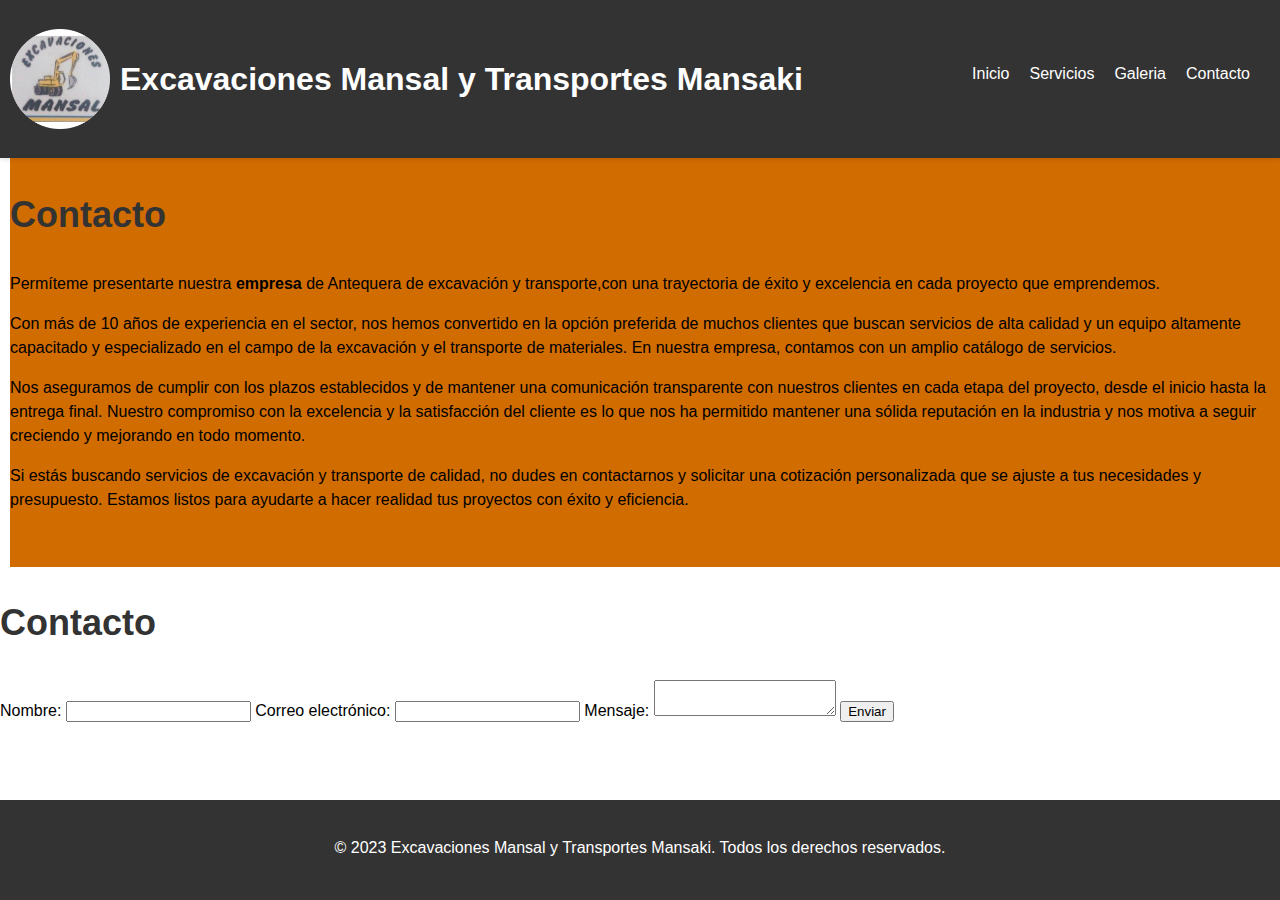
==== paginas/contacto.html @ 55a0d67c "Add files via upload" ====
<!DOCTYPE html>
<html>
<head>
	<meta charset="utf-8">
	<title>Galería de Fotos</title>
	<link rel="stylesheet" href="stylesContacto.css">
</head>
<body><div id="inicio"></div>
	<header >
		<a href ="#" class="imagen">
			<img src="img\prueba.png" alt="logo de la compañia" id="logo-img">
			<h1 class="nombre-empresa">Excavaciones Mansal y Transportes Mansaki</h1>
		  </a>
		<nav>
			<ul>
				<li><a href="../index.html#inicio">Inicio</a></li>
				<li><a href="servicios.html">Servicios</a></li>
        		<li><a href="galeria.html" >Galeria</a></li>
				<li><a href="contacto.html">Contacto</a></li>
			</ul>
		</nav>
	</header>
    <section id="nosotros">
        <div class="container">
          <h2>Contacto</h2>
          <p>Permíteme presentarte nuestra <b>empresa</b> de Antequera de excavación y transporte,con una 
            trayectoria de éxito y excelencia en cada proyecto que emprendemos.</p>
            <p>Con más de 10 años de experiencia en el sector, nos hemos 
            convertido en la opción preferida de muchos clientes que buscan servicios de alta calidad y un equipo altamente capacitado y 
            especializado en el campo de la excavación y el transporte de materiales.
            En nuestra empresa, contamos con un amplio catálogo de servicios.</p>
            <p>Nos aseguramos 
            de cumplir con los plazos establecidos y de mantener una comunicación transparente con nuestros clientes en cada etapa del proyecto,
            desde el inicio hasta la entrega final.
            Nuestro compromiso con la excelencia y la satisfacción del cliente es lo que nos ha permitido mantener una sólida reputación en la 
            industria y nos motiva a seguir creciendo y mejorando en todo momento.</p>
            <p>Si estás buscando servicios de excavación y transporte de 
            calidad, no dudes en contactarnos y solicitar una cotización personalizada que se ajuste a tus necesidades y presupuesto. 
            Estamos listos para ayudarte a hacer realidad tus proyectos con éxito y eficiencia.
    
    
          </p>
        </div>
      </section>

	  <section id="contacto">
		<div class="container">
		  <h2>Contacto</h2>
		  <form>
			<label for="nombre">Nombre:</label>
			<input type="text" id="nombre" name="nombre">
	
			<label for="email">Correo electrónico:</label>
			<input type="email" id="email" name="email">
	
			<label for="mensaje">Mensaje:</label>
			<textarea id="mensaje" name="mensaje"></textarea>
	
			<input type="submit" value="Enviar">
		  </form>
		</div>
	  </section>

	  
	<footer>
    
		<p>&copy; 2023 Excavaciones Mansal y Transportes Mansaki. Todos los derechos reservados.</p>
	  
	</footer>
	<!-- <script src="scriptGaleria.js"></script> --> 
	
</body>

</html>
---- paginas/stylesContacto.css ----
* {
    box-sizing: border-box;
  }
  
  body {
    font-family: Arial, sans-serif;
    font-size: 16px;
    line-height: 1.5;
    margin: 0;
    padding: 0;
    position: relative;
	min-height: 100vh;
	flex-wrap: wrap;
	display: flex;
  }
  
  /* Estilos para el encabezado */
  
  
  header {
  
	background-color: #333;
	color: #fff;
	padding: 10px;
	box-shadow: 0 2px 4px rgba(0, 0, 0, 0.1);
	display: flex;
	
	min-height: 70px;
	justify-content: space-between;
	align-items: center;
	width: 100%;
	object-fit: cover;
	z-index: 99;
	
  }
  .imagen{
	color: #fff;
	display: flex;
	align-items: center;
	text-decoration: none;
  }
  .imagen img{
	margin-right: 10px;
	height: 100px
  }
  
  
  nav li {
	margin-right: 20px;
  }
  
  nav a {
	color: #fff;
	text-decoration: none;
  }
  
  nav ul {
	margin: 0;
	padding: 0;
	list-style: none;
	display: flex;
  }
  
  
  h1{
	font-family: Verdana, Geneva, Tahoma, sans-serif;
  }
  
  nav a:hover {
	text-decoration: underline;
	color: black;
  }
  

  
  footer {
    
	background-color: #333;
	color: #fff;
	padding: 20px;
	text-align: center;
    margin-top: auto;
    width: 100%;
	bottom: 0;
	display: flex;
	justify-content:center ;
}

ul {
	list-style: none;
	margin: 0;
	padding: 0;
  }
  
  li {
	margin-bottom: 10px;
  }


  section h2 {
    color: #333333;
    font-size: 36px;
    font-weight: bold;
    margin-bottom: 30px;
    text-align: left;
    
  }
  
  #nosotros{
    
    
    margin-top: 0;
    background-color: #d16c00;
   width: 100%;
   margin-left: 10px;
   padding-bottom: 0px;
   
  
  }
  footer {
	
  background-color: #333;
  color: #fff;
  padding: 20px;
  text-align: center;
	margin-top: auto;
	width: 100%;
	height: 100px;
  bottom: 0;
  align-self: flex-end;
  z-index: 98;
  }





@media(max-width: 700px){
	header{
	  flex-direction: column;
	}
  
	nav{
	  padding: 10px 0px;
	}

	
	.container .popup-image img{
		width: 95%;
	}

  }
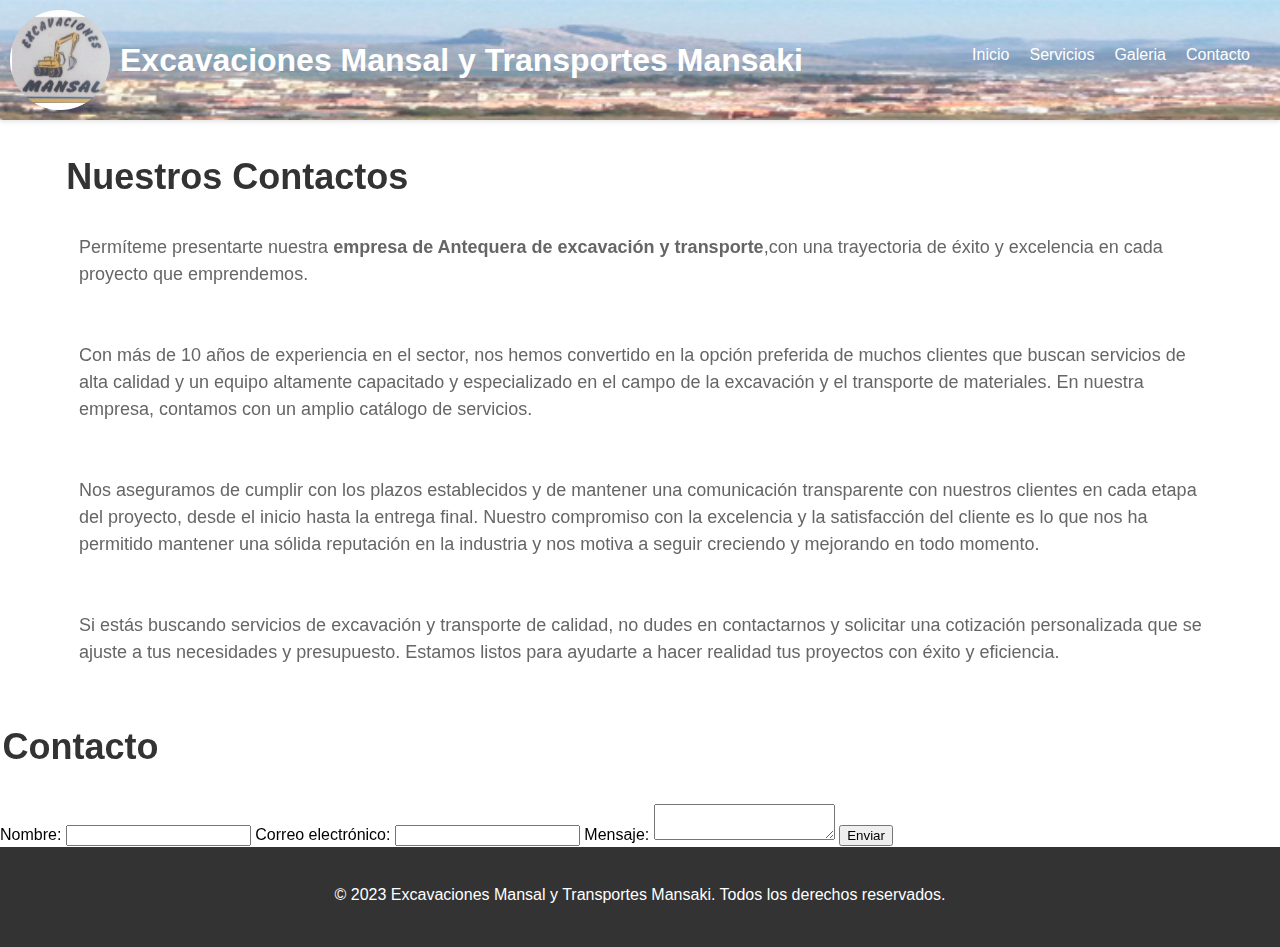
==== commit 5a713ad6: "Add files via upload" ====
--- a/paginas/contacto.html
+++ b/paginas/contacto.html
@@ -2,7 +2,9 @@
 <html>
 <head>
 	<meta charset="utf-8">
-	<title>Galería de Fotos</title>
+	<title>Contacto | Excavaciones Mansal y Transportes Mansaki</title>
+	<link rel="icon" type="image/png" href="img\prueba.png">
+	<link href="https://unpkg.com/aos@2.3.1/dist/aos.css" rel="stylesheet">
 	<link rel="stylesheet" href="stylesContacto.css">
 </head>
 <body><div id="inicio"></div>
@@ -20,54 +22,66 @@
 			</ul>
 		</nav>
 	</header>
-    <section id="nosotros">
-        <div class="container">
-          <h2>Contacto</h2>
-          <p>Permíteme presentarte nuestra <b>empresa</b> de Antequera de excavación y transporte,con una 
-            trayectoria de éxito y excelencia en cada proyecto que emprendemos.</p>
-            <p>Con más de 10 años de experiencia en el sector, nos hemos 
-            convertido en la opción preferida de muchos clientes que buscan servicios de alta calidad y un equipo altamente capacitado y 
-            especializado en el campo de la excavación y el transporte de materiales.
-            En nuestra empresa, contamos con un amplio catálogo de servicios.</p>
-            <p>Nos aseguramos 
-            de cumplir con los plazos establecidos y de mantener una comunicación transparente con nuestros clientes en cada etapa del proyecto,
-            desde el inicio hasta la entrega final.
-            Nuestro compromiso con la excelencia y la satisfacción del cliente es lo que nos ha permitido mantener una sólida reputación en la 
-            industria y nos motiva a seguir creciendo y mejorando en todo momento.</p>
-            <p>Si estás buscando servicios de excavación y transporte de 
-            calidad, no dudes en contactarnos y solicitar una cotización personalizada que se ajuste a tus necesidades y presupuesto. 
-            Estamos listos para ayudarte a hacer realidad tus proyectos con éxito y eficiencia.
-    
-    
-          </p>
-        </div>
-      </section>
+    <div class="fondo">
+		<section id="servicios" data-aos="fade-up">
+			<div class="container2">
+			  <h2>Nuestros Contactos</h2>
+			  <p>Permíteme presentarte nuestra <b>empresa de Antequera de excavación y transporte</b>,con una 
+				trayectoria de éxito y excelencia en cada proyecto que emprendemos.</p>
+				<p></p>
+				<p>Con más de 10 años de experiencia en el sector, nos hemos 
+				convertido en la opción preferida de muchos clientes que buscan servicios de alta calidad y un equipo altamente capacitado y 
+				especializado en el campo de la excavación y el transporte de materiales.
+				En nuestra empresa, contamos con un amplio catálogo de servicios.</p>
+				<p></p>
+				<p>Nos aseguramos 
+				de cumplir con los plazos establecidos y de mantener una comunicación transparente con nuestros clientes en cada etapa del proyecto,
+				desde el inicio hasta la entrega final.
+				Nuestro compromiso con la excelencia y la satisfacción del cliente es lo que nos ha permitido mantener una sólida reputación en la 
+				industria y nos motiva a seguir creciendo y mejorando en todo momento.</p>
+				<p> </p>
+				<p>Si estás buscando servicios de excavación y transporte de 
+				calidad, no dudes en contactarnos y solicitar una cotización personalizada que se ajuste a tus necesidades y presupuesto. 
+				Estamos listos para ayudarte a hacer realidad tus proyectos con éxito y eficiencia.
+		  
+			  </p>
+			</div>
+		  </section>
+		  
+		 
+		  
+		  <section id="contacto" data-aos="fade-up">
+			<div class="container">
+			  <h2>Contacto</h2>
+			  <form>
+				<label for="nombre">Nombre:</label>
+				<input type="text" id="nombre" name="nombre">
+		
+				<label for="email">Correo electrónico:</label>
+				<input type="email" id="email" name="email">
+		
+				<label for="mensaje">Mensaje:</label>
+				<textarea id="mensaje" name="mensaje"></textarea>
+		
+				<input type="submit" value="Enviar">
+			  </form>
+			</div>
+		  </section>
 
-	  <section id="contacto">
-		<div class="container">
-		  <h2>Contacto</h2>
-		  <form>
-			<label for="nombre">Nombre:</label>
-			<input type="text" id="nombre" name="nombre">
-	
-			<label for="email">Correo electrónico:</label>
-			<input type="email" id="email" name="email">
-	
-			<label for="mensaje">Mensaje:</label>
-			<textarea id="mensaje" name="mensaje"></textarea>
-	
-			<input type="submit" value="Enviar">
-		  </form>
-		</div>
-	  </section>
-
-	  
-	<footer>
-    
-		<p>&copy; 2023 Excavaciones Mansal y Transportes Mansaki. Todos los derechos reservados.</p>
-	  
-	</footer>
-	<!-- <script src="scriptGaleria.js"></script> --> 
+		  </div>
+			<footer>
+			  
+				<p>&copy; 2023 Excavaciones Mansal y Transportes Mansaki. Todos los derechos reservados.</p>
+			  
+			</footer>
+		  
+			<script src="https://unpkg.com/aos@2.3.1/dist/aos.js"></script>
+			<script>
+			  AOS.init({
+				duration: 1000,
+				once: true
+			  });
+			</script>
 	
 </body>
 
--- a/paginas/stylesContacto.css
+++ b/paginas/stylesContacto.css
@@ -1,152 +1,165 @@
+/* Estilos generales */
+
 * {
-    box-sizing: border-box;
-  }
+  box-sizing: border-box;
+}
+
+body {
+  font-family: Arial, sans-serif;
+  font-size: 16px;
+  line-height: 1.5;
+  margin: 0;
+  padding: 0;
+  position: relative;
+  min-height: 100vh;
+  flex-wrap: wrap;
+  display: flex;
+
   
-  body {
-    font-family: Arial, sans-serif;
-    font-size: 16px;
-    line-height: 1.5;
-    margin: 0;
-    padding: 0;
-    position: relative;
-	min-height: 100vh;
-	flex-wrap: wrap;
-	display: flex;
-  }
+}
+
+/* Estilos para el encabezado */
+
+header {
   
-  /* Estilos para el encabezado */
-  
-  
-  header {
-  
-	background-color: #333;
-	color: #fff;
-	padding: 10px;
-	box-shadow: 0 2px 4px rgba(0, 0, 0, 0.1);
-	display: flex;
-	
-	min-height: 70px;
-	justify-content: space-between;
-	align-items: center;
-	width: 100%;
-	object-fit: cover;
-	z-index: 99;
-	
-  }
-  .imagen{
-	color: #fff;
-	display: flex;
-	align-items: center;
-	text-decoration: none;
-  }
-  .imagen img{
-	margin-right: 10px;
-	height: 100px
-  }
-  
-  
-  nav li {
-	margin-right: 20px;
-  }
-  
-  nav a {
-	color: #fff;
-	text-decoration: none;
-  }
-  
-  nav ul {
-	margin: 0;
-	padding: 0;
-	list-style: none;
-	display: flex;
-  }
-  
-  
-  h1{
-	font-family: Verdana, Geneva, Tahoma, sans-serif;
-  }
-  
-  nav a:hover {
-	text-decoration: underline;
-	color: black;
-  }
+  background-color: #333;
+  background: url(peña.png) no-repeat;
+  background-size: cover;
+  background-position: center top;
+
+  color: #fff;
+  padding: 10px;
+  box-shadow: 0 2px 4px rgba(0, 0, 0, 0.1);
+  display: flex;
   
 
+  justify-content: space-between;
+  align-items: center;
+  width: 100%;
+  z-index: 999;
+  margin: 0 auto;
+  height: auto;
   
-  footer {
-    
-	background-color: #333;
+}
+.imagen{
+  color: #fff;
+  display: flex;
+  align-items: center;
+  text-decoration: none;
+}
+.imagen img{
+  margin-right: 10px;
+  height: 100px
+}
+
+
+nav li {
+  margin-right: 20px;
+}
+
+nav a {
+  color: #fff;
+  text-decoration: none;
+}
+
+nav ul {
+  margin: 0;
+  padding: 0;
+  list-style: none;
+  display: flex;
+}
+
+
+h1{
+  font-family: Verdana, Geneva, Tahoma, sans-serif;
+}
+
+nav a:hover {
+  text-decoration: underline;
+  color: black;
+}
+
+section h2 {
+  color: #333333;
+  font-size: 36px;
+  font-weight: bold;
+  margin-left: 0.2%;
+  text-align: left;
+  
+}
+
+#servicios{
+  
+  color: #333;
+}
+.container2{
+  color: #333333;
+  margin-left: 5%;
+  margin-right: 5%;
+  line-height: 1.5;
+  color: #333;
+}
+
+.servicios{
+  margin-bottom: 5%;
+  color: #333;
+}
+p {
+  margin-bottom: 3em; /* Ajusta el valor según tus necesidades */
+}
+
+
+
+/* Estilos para las secciones de contenido */
+
+
+section p {
+  color: #666666;
+  font-size: 18px;
+  line-height: 1.5;
+  
+  text-align: left;
+  margin-left: 15px;
+}
+
+ul {
+  list-style: none;
+  margin: 0;
+  padding: 0;
+}
+
+li {
+  margin-bottom: 10px;
+}
+
+
+
+footer {
+  
+  background-color: #333;
 	color: #fff;
 	padding: 20px;
 	text-align: center;
-    margin-top: auto;
-    width: 100%;
+  margin-top: auto;
+  width: 100%;
+  height: 100px;
 	bottom: 0;
 	display: flex;
 	justify-content:center ;
+  z-index: 99;
 }
 
-ul {
-	list-style: none;
-	margin: 0;
-	padding: 0;
-  }
-  
-  li {
-	margin-bottom: 10px;
+@media(max-width: 700px){
+  header{
+    flex-direction: column;
   }
 
+  nav{
+    padding: 10px 0px;
+  }
 
-  section h2 {
-    color: #333333;
-    font-size: 36px;
-    font-weight: bold;
-    margin-bottom: 30px;
-    text-align: left;
-    
-  }
   
-  #nosotros{
-    
-    
-    margin-top: 0;
-    background-color: #d16c00;
-   width: 100%;
-   margin-left: 10px;
-   padding-bottom: 0px;
-   
-  
-  }
-  footer {
-	
-  background-color: #333;
-  color: #fff;
-  padding: 20px;
-  text-align: center;
-	margin-top: auto;
-	width: 100%;
-	height: 100px;
-  bottom: 0;
-  align-self: flex-end;
-  z-index: 98;
-  }
+}
 
 
 
-
-
-@media(max-width: 700px){
-	header{
-	  flex-direction: column;
-	}
-  
-	nav{
-	  padding: 10px 0px;
-	}
-
-	
-	.container .popup-image img{
-		width: 95%;
-	}
-
-  }
